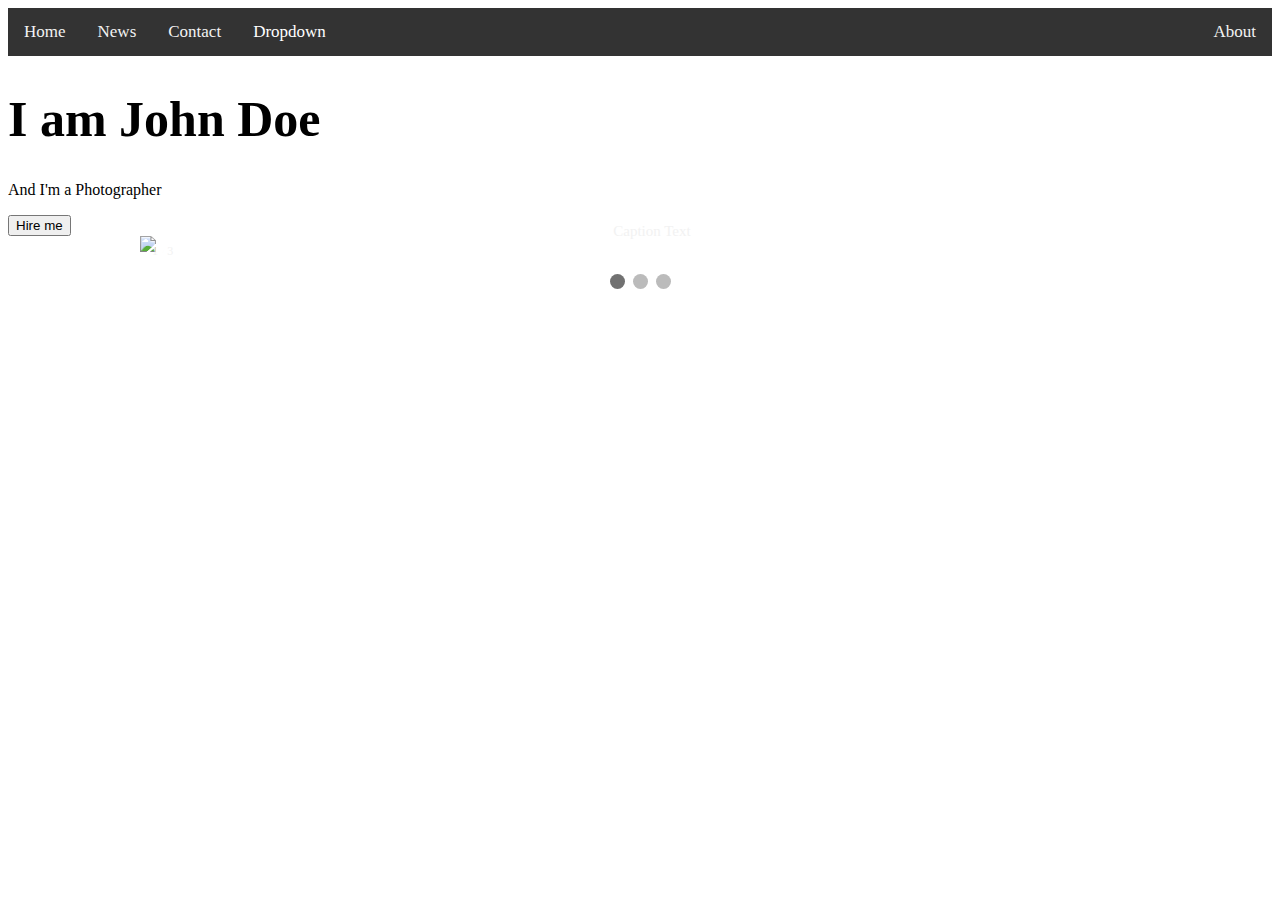
==== index.html @ 226df4d3 "Update index.html" ====
<!DOCTYPE html>

<html>
  <head>
    <meta charset="UTF-8">
    <meta name="description" content="  ">
    <meta name="keywords" content="  ">
    <meta name="author" content=Klasse 13 der Markus-Schule Abschlussjahrgang 2019"  ">
    <meta name="viewport" content="width=device-width, initial-scale=1.0">
    <link rel="stylesheet" href="style.css">
    <title>Pädagogik und Psychologie Materialsammlung</title>
  </head>
  <body>
    <nav> <!-- https://www.w3schools.com/howto/howto_js_responsive_navbar_dropdown.asp -->
      <div class="topnav" id="myTopnav">
        <a href="#home" class="chosen">Home</a>
        <a href="#news">News</a>
        <a href="#contact">Contact</a>
        <a href="#about" style="float: right">About</a>
        <div class="dropdown">
          <button class="dropbtn">Dropdown 
            <i class="fa fa-caret-down"></i>
          </button>
          <div class="dropdown-content">
            <a href="#">Link 1</a>
            <a href="#">Link 2</a>
            <a href="#">Link 3</a>  
          </div> 
          <a href="javascript:void(0);" style="font-size:15px;" class="icon" onclick="myFunction()">&#9776;</a>
        </div>
        <div style="padding-left:16px">
        </div>
        <script>
function myFunction() {
  var x = document.getElementById("myTopnav");
  if (x.className === "topnav") {
    x.className += " responsive";
  } else {
    x.className = "topnav";
  }
}
      </script>
    </nav>
    <header>  
      <div class="hero-image">
        <div class="hero-text">
          <h1 style="font-size:50px">I am John Doe</h1>
          <p>And I'm a Photographer</p>
          <button>Hire me</button>
        </div>
      </div>
    </header>
    <main>
      <section>
        <div class="slideshow-container">
          <div class="mySlides fade">
            <div class="numbertext">1 / 3</div>
            <a href="verlinkung.html"><img src="https://www.w3schools.com/howto/img_nature_wide.jpg" style="width:100%"></a>
            <div class="text">Caption Text</div>
          </div>
          <div class="mySlides fade">
            <div class="numbertext">2 / 3</div>
            <img src="https://www.w3schools.com/howto/img_snow_wide.jpg" style="width:100%">
            <div class="text">Caption Two</div>
          </div>
          <div class="mySlides fade">
            <div class="numbertext">3 / 3</div>
            <img src="https://www.w3schools.com/howto/img_mountains_wide.jpg" style="width:100%">
            <div class="text">Caption Three</div>
          </div>
          <a class="prev" onclick="plusSlides(-1)">&#10094;</a>
          <a class="next" onclick="plusSlides(1)">&#10095;</a>
        </div>
        <br>
        <div style="text-align:center">
          <span class="dot" onclick="currentSlide(1)"></span> 
          <span class="dot" onclick="currentSlide(2)"></span> 
          <span class="dot" onclick="currentSlide(3)"></span> 
        </div>
        <script>
var slideIndex = 1;
showSlides(slideIndex);

function plusSlides(n) {
  showSlides(slideIndex += n);
}

function currentSlide(n) {
  showSlides(slideIndex = n);
}

function showSlides(n) {
  var i;
  var slides = document.getElementsByClassName("mySlides");
  var dots = document.getElementsByClassName("dot");
  if (n > slides.length) {slideIndex = 1}    
  if (n < 1) {slideIndex = slides.length}
  for (i = 0; i < slides.length; i++) {
      slides[i].style.display = "none";  
  }
  for (i = 0; i < dots.length; i++) {
      dots[i].className = dots[i].className.replace(" active", "");
  }
  slides[slideIndex-1].style.display = "block";  
  dots[slideIndex-1].className += " active";
}
        </script>
      </section>
      <section>
      
      </section>
    </main>
    <footer>
    
    </footer>
  </body>
</html>
---- style.css ----
@import url('https://fonts.googleapis.com/css?family=Permanent+Marker|Playfair+Display:900|Open+Sans');
/* Anfang Navbar CSS */
/* Add a black background color to the top navigation */
.topnav {
  background-color: #333;
  overflow: hidden;
}

/* Style the links inside the navigation bar */
.topnav a {
  float: left;
  display: block;
  color: #f2f2f2;
  text-align: center;
  padding: 14px 16px;
  text-decoration: none;
  font-size: 17px;
}

/* Add an active class to highlight the current page */
.active {
  background-color: #4CAF50;
  color: white;
}

/* Hide the link that should open and close the topnav on small screens */
.topnav .icon {
  display: none;
}

/* Dropdown container - needed to position the dropdown content */
.dropdown {
  float: left;
  overflow: hidden;
}

/* Style the dropdown button to fit inside the topnav */
.dropdown .dropbtn {
  font-size: 17px; 
  border: none;
  outline: none;
  color: white;
  padding: 14px 16px;
  background-color: inherit;
  font-family: inherit;
  margin: 0;
}

/* Style the dropdown content (hidden by default) */
.dropdown-content {
  display: none;
  position: absolute;
  background-color: #f9f9f9;
  min-width: 160px;
  box-shadow: 0px 8px 16px 0px rgba(0,0,0,0.2);
  z-index: 1;
}

/* Style the links inside the dropdown */
.dropdown-content a {
  float: none;
  color: black;
  padding: 12px 16px;
  text-decoration: none;
  display: block;
  text-align: left;
}

/* Add a dark background on topnav links and the dropdown button on hover */
.topnav a:hover, .dropdown:hover .dropbtn {
  background-color: #555;
  color: white;
}

/* Add a grey background to dropdown links on hover */
.dropdown-content a:hover {
  background-color: #ddd;
  color: black;
}

/* Show the dropdown menu when the user moves the mouse over the dropdown button */
.dropdown:hover .dropdown-content {
  display: block;
}

/* When the screen is less than 600 pixels wide, hide all links, except for the first one ("Home"). Show the link that contains should open and close the topnav (.icon) */
@media screen and (max-width: 600px) {
  .topnav a:not(:first-child), .dropdown .dropbtn {
    display: none;
  }
  .topnav a.icon {
    float: right;
    display: block;
  }
}

/* The "responsive" class is added to the topnav with JavaScript when the user clicks on the icon. This class makes the topnav look good on small screens (display the links vertically instead of horizontally) */
@media screen and (max-width: 600px) {
  .topnav.responsive {position: relative;}
  .topnav.responsive a.icon {
    position: absolute;
    right: 0;
    top: 0;
  }
  .topnav.responsive a {
    float: none;
    display: block;
    text-align: left;
  }
  .topnav.responsive .dropdown {float: none;}
  .topnav.responsive .dropdown-content {position: relative;}
  .topnav.responsive .dropdown .dropbtn {
    display: block;
    width: 100%;
    text-align: left;
  }
}
/* Ende Navbar CSS */


/* Anfang Slideshow CSS */
/* Slideshow container */
.slideshow-container {
  max-width: 1000px;
  position: relative;
  margin: auto;
}

/* Next & previous buttons */
.prev, .next {
  cursor: pointer;
  position: absolute;
  top: 50%;
  width: auto;
  padding: 16px;
  margin-top: -22px;
  color: white;
  font-weight: bold;
  font-size: 18px;
  transition: 0.6s ease;
  border-radius: 0 3px 3px 0;
  user-select: none;
}

/* Position the "next button" to the right */
.next {
  right: 0;
  border-radius: 3px 0 0 3px;
}

/* On hover, add a black background color with a little bit see-through */
.prev:hover, .next:hover {
  background-color: rgba(0,0,0,0.8);
}

/* Caption text */
.text {
  color: #f2f2f2;
  font-size: 15px;
  padding: 8px 12px;
  position: absolute;
  bottom: 8px;
  width: 100%;
  text-align: center;
}

/* Number text (1/3 etc) */
.numbertext {
  color: #f2f2f2;
  font-size: 12px;
  padding: 8px 12px;
  position: absolute;
  top: 0;
}

/* The dots/bullets/indicators */
.dot {
  cursor: pointer;
  height: 15px;
  width: 15px;
  margin: 0 2px;
  background-color: #bbb;
  border-radius: 50%;
  display: inline-block;
  transition: background-color 0.6s ease;
}

.active, .dot:hover {
  background-color: #717171;
}

/* Fading animation */
.fade {
  -webkit-animation-name: fade;
  -webkit-animation-duration: 1.5s;
  animation-name: fade;
  animation-duration: 1.5s;
}

@-webkit-keyframes fade {
  from {opacity: .4} 
  to {opacity: 1}
}

@keyframes fade {
  from {opacity: .4} 
  to {opacity: 1}
}

/* On smaller screens, decrease text size */
@media only screen and (max-width: 300px) {
  .prev, .next,.text {font-size: 11px}
}
/*Ende Slideshow CSS */
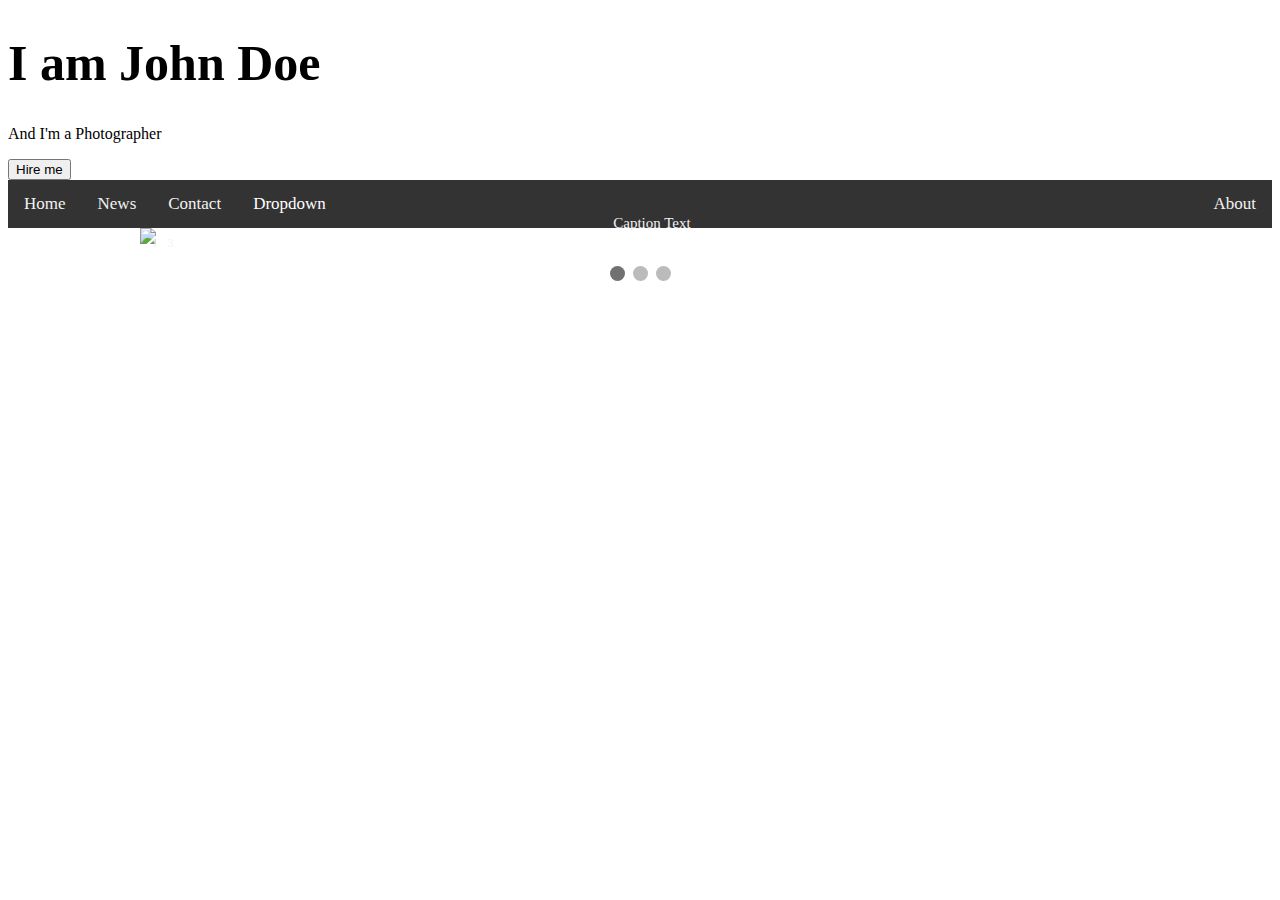
==== commit c7c3426a: "Update index.html" ====
--- a/index.html
+++ b/index.html
@@ -11,24 +11,34 @@
     <title>Pädagogik und Psychologie Materialsammlung</title>
   </head>
   <body>
-    <nav> <!-- https://www.w3schools.com/howto/howto_js_responsive_navbar_dropdown.asp -->
-      <div class="topnav" id="myTopnav">
-        <a href="#home" class="chosen">Home</a>
-        <a href="#news">News</a>
-        <a href="#contact">Contact</a>
-        <a href="#about" style="float: right">About</a>
-        <div class="dropdown">
-          <button class="dropbtn">Dropdown 
-            <i class="fa fa-caret-down"></i>
-          </button>
-          <div class="dropdown-content">
-            <a href="#">Link 1</a>
-            <a href="#">Link 2</a>
-            <a href="#">Link 3</a>  
-          </div> 
-          <a href="javascript:void(0);" style="font-size:15px;" class="icon" onclick="myFunction()">&#9776;</a>
+    <header>  
+      <div class="hero-image">
+        <div class="hero-text">
+          <h1 style="font-size:50px">I am John Doe</h1>
+          <p>And I'm a Photographer</p>
+          <button>Hire me</button>
         </div>
-        <div style="padding-left:16px">
+      </div>
+    </header>
+    <main>
+      <nav> <!-- https://www.w3schools.com/howto/howto_js_responsive_navbar_dropdown.asp -->
+        <div class="topnav" id="myTopnav">
+          <a href="#home" class="chosen">Home</a>
+          <a href="#news">News</a>
+          <a href="#contact">Contact</a>
+          <a href="#about" style="float: right">About</a>
+          <div class="dropdown">
+            <button class="dropbtn">Dropdown 
+              <i class="fa fa-caret-down"></i>
+            </button>
+            <div class="dropdown-content">
+              <a href="#">Link 1</a>
+              <a href="#">Link 2</a>
+              <a href="#">Link 3</a>  
+            </div> 
+            <a href="javascript:void(0);" style="font-size:15px;" class="icon" onclick="myFunction()">&#9776;</a>
+          </div>
+          <div style="padding-left:16px">
         </div>
         <script>
 function myFunction() {
@@ -39,18 +49,8 @@
     x.className = "topnav";
   }
 }
-      </script>
-    </nav>
-    <header>  
-      <div class="hero-image">
-        <div class="hero-text">
-          <h1 style="font-size:50px">I am John Doe</h1>
-          <p>And I'm a Photographer</p>
-          <button>Hire me</button>
-        </div>
-      </div>
-    </header>
-    <main>
+        </script>
+      </nav>
       <section>
         <div class="slideshow-container">
           <div class="mySlides fade">
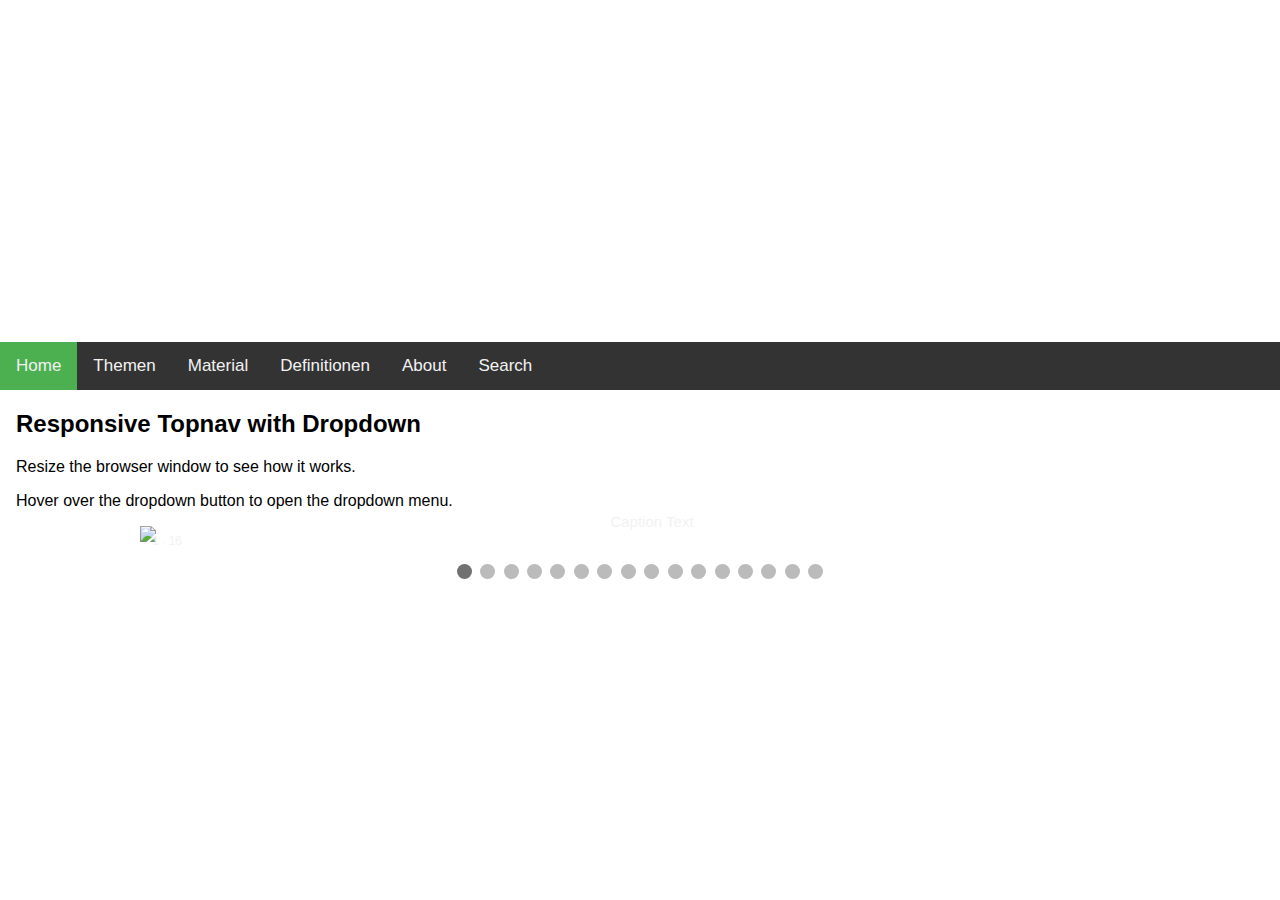
==== commit c025cded: "Update index.html" ====
--- a/index.html
+++ b/index.html
@@ -5,42 +5,32 @@
     <meta charset="UTF-8">
     <meta name="description" content="  ">
     <meta name="keywords" content="  ">
-    <meta name="author" content=Klasse 13 der Markus-Schule Abschlussjahrgang 2019"  ">
+    <meta name="author" content="Klasse 13 der Markus-Schule, Abschlussjahrgang 2019">
     <meta name="viewport" content="width=device-width, initial-scale=1.0">
     <link rel="stylesheet" href="style.css">
-    <title>Pädagogik und Psychologie Materialsammlung</title>
+    <title>Pädagogik & Psychologie</title>
   </head>
   <body>
-    <header>  
-      <div class="hero-image">
-        <div class="hero-text">
-          <h1 style="font-size:50px">I am John Doe</h1>
-          <p>And I'm a Photographer</p>
-          <button>Hire me</button>
-        </div>
+    <header> 
+      <div class="header">
       </div>
     </header>
     <main>
-      <nav> <!-- https://www.w3schools.com/howto/howto_js_responsive_navbar_dropdown.asp -->
-        <div class="topnav" id="myTopnav">
-          <a href="#home" class="chosen">Home</a>
-          <a href="#news">News</a>
-          <a href="#contact">Contact</a>
-          <a href="#about" style="float: right">About</a>
-          <div class="dropdown">
-            <button class="dropbtn">Dropdown 
-              <i class="fa fa-caret-down"></i>
-            </button>
-            <div class="dropdown-content">
-              <a href="#">Link 1</a>
-              <a href="#">Link 2</a>
-              <a href="#">Link 3</a>  
-            </div> 
-            <a href="javascript:void(0);" style="font-size:15px;" class="icon" onclick="myFunction()">&#9776;</a>
-          </div>
-          <div style="padding-left:16px">
-        </div>
-        <script>
+      <div class="topnav" id="myTopnav">  <!-- https://www.w3schools.com/howto/howto_js_responsive_navbar_dropdown.asp -->
+        <a href="https://klasse13.github.io/Website/" class="chosen">Home</a>
+        <a href="https://klasse13.github.io/Website/themen.html">Themen</a>
+        <a href="https://klasse13.github.io/Website/material.html">Material</a>
+        <a href="https://klasse13.github.io/Website/definitionen.html">Definitionen</a>
+        <a href="https://klasse13.github.io/Website/about.html">About</a>
+        <a href="https://klasse13.github.io/Website/search.html">Search</a>
+        <a href="javascript:void(0);" style="font-size:15px;" class="icon" onclick="myFunction()">&#9776;</a>
+      </div>
+      <div style="padding-left:16px">
+        <h2>Responsive Topnav with Dropdown</h2>
+        <p>Resize the browser window to see how it works.</p>
+        <p>Hover over the dropdown button to open the dropdown menu.</p>
+      </div>
+      <script>
 function myFunction() {
   var x = document.getElementById("myTopnav");
   if (x.className === "topnav") {
@@ -49,23 +39,87 @@
     x.className = "topnav";
   }
 }
-        </script>
-      </nav>
+      </script>
       <section>
         <div class="slideshow-container">
           <div class="mySlides fade">
-            <div class="numbertext">1 / 3</div>
+            <div class="numbertext">1 / 16</div>
             <a href="verlinkung.html"><img src="https://www.w3schools.com/howto/img_nature_wide.jpg" style="width:100%"></a>
             <div class="text">Caption Text</div>
           </div>
           <div class="mySlides fade">
-            <div class="numbertext">2 / 3</div>
-            <img src="https://www.w3schools.com/howto/img_snow_wide.jpg" style="width:100%">
+            <div class="numbertext">2 / 16</div>
+            <a href="verlinkung.html"><img src="https://www.w3schools.com/howto/img_snow_wide.jpg" style="width:100%">
             <div class="text">Caption Two</div>
           </div>
           <div class="mySlides fade">
-            <div class="numbertext">3 / 3</div>
-            <img src="https://www.w3schools.com/howto/img_mountains_wide.jpg" style="width:100%">
+            <div class="numbertext">3 / 16</div>
+            <a href="verlinkung.html"><img src="https://www.w3schools.com/howto/img_mountains_wide.jpg" style="width:100%">
+            <div class="text">Caption Three</div>
+          </div>
+          <div class="mySlides fade">
+            <div class="numbertext">4 / 16</div>
+            <a href="verlinkung.html"><img src="https://www.w3schools.com/howto/img_nature_wide.jpg" style="width:100%"></a>
+            <div class="text">Caption Text</div>
+          </div>
+          <div class="mySlides fade">
+            <div class="numbertext">5 / 16</div>
+            <a href="verlinkung.html"><img src="https://www.w3schools.com/howto/img_snow_wide.jpg" style="width:100%">
+            <div class="text">Caption Two</div>
+          </div>
+          <div class="mySlides fade">
+            <div class="numbertext">6 / 16</div>
+            <a href="verlinkung.html"><img src="https://www.w3schools.com/howto/img_mountains_wide.jpg" style="width:100%">
+            <div class="text">Caption Three</div>
+          </div>
+          <div class="mySlides fade">
+            <div class="numbertext">7 / 16</div>
+            <a href="verlinkung.html"><img src="https://www.w3schools.com/howto/img_nature_wide.jpg" style="width:100%"></a>
+            <div class="text">Caption Text</div>
+          </div>
+          <div class="mySlides fade">
+            <div class="numbertext">8 / 16</div>
+            <a href="verlinkung.html"><img src="https://www.w3schools.com/howto/img_snow_wide.jpg" style="width:100%">
+            <div class="text">Caption Two</div>
+          </div>
+          <div class="mySlides fade">
+            <div class="numbertext">9 / 16</div>
+            <a href="verlinkung.html"><img src="https://www.w3schools.com/howto/img_mountains_wide.jpg" style="width:100%">
+            <div class="text">Caption Three</div>
+          </div>
+          <div class="mySlides fade">
+            <div class="numbertext">10 / 16</div>
+            <a href="verlinkung.html"><img src="https://www.w3schools.com/howto/img_nature_wide.jpg" style="width:100%"></a>
+            <div class="text">Caption Text</div>
+          </div>
+          <div class="mySlides fade">
+            <div class="numbertext">11 / 16</div>
+            <a href="verlinkung.html"><img src="https://www.w3schools.com/howto/img_snow_wide.jpg" style="width:100%">
+            <div class="text">Caption Two</div>
+          </div>
+          <div class="mySlides fade">
+            <div class="numbertext">12 / 16</div>
+            <a href="verlinkung.html"><img src="https://www.w3schools.com/howto/img_mountains_wide.jpg" style="width:100%">
+            <div class="text">Caption Three</div>
+          </div>
+          <div class="mySlides fade">
+            <div class="numbertext">13 / 16</div>
+            <a href="verlinkung.html"><img src="https://www.w3schools.com/howto/img_nature_wide.jpg" style="width:100%"></a>
+            <div class="text">Caption Text</div>
+          </div>
+          <div class="mySlides fade">
+            <div class="numbertext">14 / 16</div>
+            <a href="verlinkung.html"><img src="https://www.w3schools.com/howto/img_snow_wide.jpg" style="width:100%">
+            <div class="text">Caption Two</div>
+          </div>
+          <div class="mySlides fade">
+            <div class="numbertext">15 / 16</div>
+            <a href="verlinkung.html"><img src="https://www.w3schools.com/howto/img_mountains_wide.jpg" style="width:100%">
+            <div class="text">Caption Three</div>
+          </div>          
+          <div class="mySlides fade">
+            <div class="numbertext">16 / 16</div>
+            <a href="verlinkung.html"><img src="https://www.w3schools.com/howto/img_mountains_wide.jpg" style="width:100%">
             <div class="text">Caption Three</div>
           </div>
           <a class="prev" onclick="plusSlides(-1)">&#10094;</a>
@@ -75,7 +129,20 @@
         <div style="text-align:center">
           <span class="dot" onclick="currentSlide(1)"></span> 
           <span class="dot" onclick="currentSlide(2)"></span> 
-          <span class="dot" onclick="currentSlide(3)"></span> 
+          <span class="dot" onclick="currentSlide(3)"></span>
+          <span class="dot" onclick="currentSlide(4)"></span>
+          <span class="dot" onclick="currentSlide(5)"></span>
+          <span class="dot" onclick="currentSlide(6)"></span>
+          <span class="dot" onclick="currentSlide(7)"></span>
+          <span class="dot" onclick="currentSlide(8)"></span>
+          <span class="dot" onclick="currentSlide(9)"></span>
+          <span class="dot" onclick="currentSlide(10)"></span>
+          <span class="dot" onclick="currentSlide(11)"></span>
+          <span class="dot" onclick="currentSlide(12)"></span>
+          <span class="dot" onclick="currentSlide(13)"></span>
+          <span class="dot" onclick="currentSlide(14)"></span>
+          <span class="dot" onclick="currentSlide(15)"></span>
+          <span class="dot" onclick="currentSlide(16)"></span>
         </div>
         <script>
 var slideIndex = 1;
--- a/style.css
+++ b/style.css
@@ -1,12 +1,27 @@
 @import url('https://fonts.googleapis.com/css?family=Permanent+Marker|Playfair+Display:900|Open+Sans');
-/* Anfang Navbar CSS */
-/* Add a black background color to the top navigation */
-.topnav {
-  background-color: #333;
-  overflow: hidden;
+
+header {
+  background-image: url(http://nous.network/wp-content/uploads/2016/06/NOUS-News-Psychologie.jpg) no-repeat;
+  background-size: cover;
+  height: 150px;
+  width: 100%
 }
 
-/* Style the links inside the navigation bar */
+main { 
+  margin-top: 15%;
+}
+
+/* Anfang Navbar CSS */
+body {
+  margin:0;
+  font-family: arial;
+}
+
+.topnav {
+  overflow: hidden;
+  background-color: #333;
+}
+
 .topnav a {
   float: left;
   display: block;
@@ -17,26 +32,22 @@
   font-size: 17px;
 }
 
-/* Add an active class to highlight the current page */
-.active {
+.chosen {
   background-color: #4CAF50;
   color: white;
 }
 
-/* Hide the link that should open and close the topnav on small screens */
 .topnav .icon {
   display: none;
 }
 
-/* Dropdown container - needed to position the dropdown content */
 .dropdown {
   float: left;
   overflow: hidden;
 }
 
-/* Style the dropdown button to fit inside the topnav */
 .dropdown .dropbtn {
-  font-size: 17px; 
+  font-size: 17px;    
   border: none;
   outline: none;
   color: white;
@@ -46,7 +57,6 @@
   margin: 0;
 }
 
-/* Style the dropdown content (hidden by default) */
 .dropdown-content {
   display: none;
   position: absolute;
@@ -56,7 +66,6 @@
   z-index: 1;
 }
 
-/* Style the links inside the dropdown */
 .dropdown-content a {
   float: none;
   color: black;
@@ -66,54 +75,18 @@
   text-align: left;
 }
 
-/* Add a dark background on topnav links and the dropdown button on hover */
 .topnav a:hover, .dropdown:hover .dropbtn {
   background-color: #555;
   color: white;
 }
 
-/* Add a grey background to dropdown links on hover */
 .dropdown-content a:hover {
   background-color: #ddd;
   color: black;
 }
 
-/* Show the dropdown menu when the user moves the mouse over the dropdown button */
 .dropdown:hover .dropdown-content {
   display: block;
-}
-
-/* When the screen is less than 600 pixels wide, hide all links, except for the first one ("Home"). Show the link that contains should open and close the topnav (.icon) */
-@media screen and (max-width: 600px) {
-  .topnav a:not(:first-child), .dropdown .dropbtn {
-    display: none;
-  }
-  .topnav a.icon {
-    float: right;
-    display: block;
-  }
-}
-
-/* The "responsive" class is added to the topnav with JavaScript when the user clicks on the icon. This class makes the topnav look good on small screens (display the links vertically instead of horizontally) */
-@media screen and (max-width: 600px) {
-  .topnav.responsive {position: relative;}
-  .topnav.responsive a.icon {
-    position: absolute;
-    right: 0;
-    top: 0;
-  }
-  .topnav.responsive a {
-    float: none;
-    display: block;
-    text-align: left;
-  }
-  .topnav.responsive .dropdown {float: none;}
-  .topnav.responsive .dropdown-content {position: relative;}
-  .topnav.responsive .dropdown .dropbtn {
-    display: block;
-    width: 100%;
-    text-align: left;
-  }
 }
 /* Ende Navbar CSS */
 
@@ -212,3 +185,5 @@
   .prev, .next,.text {font-size: 11px}
 }
 /*Ende Slideshow CSS */
+
+/*Anfang Akkordeon.css*/
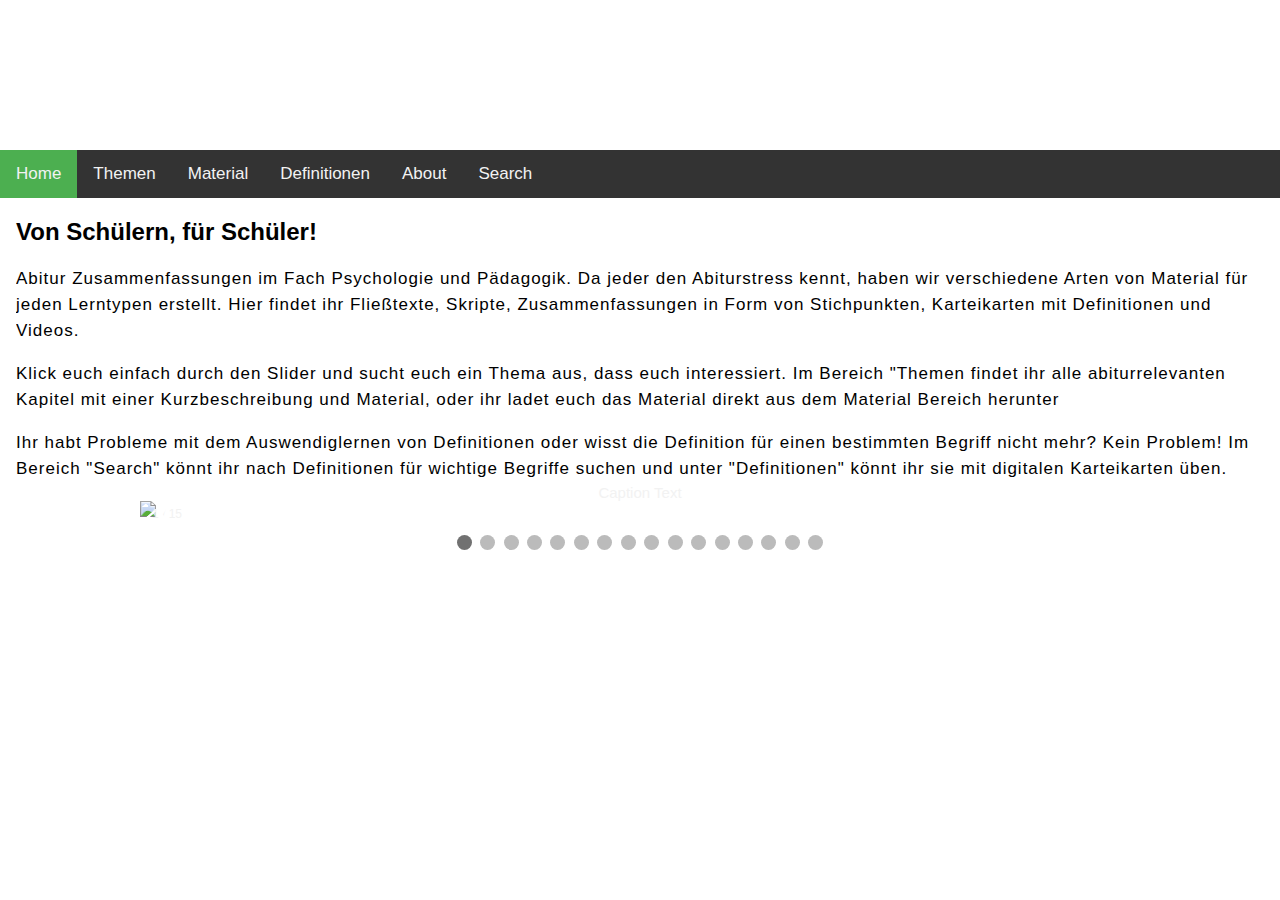
==== commit 541a9987: "Update index.html" ====
--- a/index.html
+++ b/index.html
@@ -26,9 +26,22 @@
         <a href="javascript:void(0);" style="font-size:15px;" class="icon" onclick="myFunction()">&#9776;</a>
       </div>
       <div style="padding-left:16px">
-        <h2>Responsive Topnav with Dropdown</h2>
-        <p>Resize the browser window to see how it works.</p>
-        <p>Hover over the dropdown button to open the dropdown menu.</p>
+        <h2>Von Schülern, für Schüler!</h2>
+        <p>
+           Abitur Zusammenfassungen im Fach Psychologie und Pädagogik. 
+           Da jeder den Abiturstress kennt, haben wir verschiedene Arten von Material für jeden Lerntypen erstellt. Hier findet ihr
+           Fließtexte, Skripte, Zusammenfassungen in Form von Stichpunkten, Karteikarten mit Definitionen und Videos.
+        </p>
+        <p>
+           Klick euch einfach durch den Slider und sucht euch ein Thema aus, dass euch interessiert. Im Bereich "Themen findet ihr alle 
+           abiturrelevanten Kapitel mit einer Kurzbeschreibung und Material, oder ihr ladet euch das Material direkt aus dem Material 
+           Bereich herunter
+        </p>
+        <p>
+          Ihr habt Probleme mit dem Auswendiglernen von Definitionen oder wisst die Definition für einen bestimmten Begriff nicht mehr?
+          Kein Problem! Im Bereich "Search" könnt ihr nach Definitionen für wichtige Begriffe suchen und unter "Definitionen" könnt ihr
+          sie mit digitalen Karteikarten üben.
+        </p>
       </div>
       <script>
 function myFunction() {
@@ -43,85 +56,80 @@
       <section>
         <div class="slideshow-container">
           <div class="mySlides fade">
-            <div class="numbertext">1 / 16</div>
-            <a href="verlinkung.html"><img src="https://www.w3schools.com/howto/img_nature_wide.jpg" style="width:100%"></a>
+            <div class="numbertext">1 / 15</div>
+            <a href="https://klasse13.github.io/Website/themen.html#1"><img src="https://github.com/klasse13/Material/blob/master/preview/kapitel3&4.jpg?raw=true" style="width:100%"></a>
             <div class="text">Caption Text</div>
           </div>
           <div class="mySlides fade">
-            <div class="numbertext">2 / 16</div>
-            <a href="verlinkung.html"><img src="https://www.w3schools.com/howto/img_snow_wide.jpg" style="width:100%">
+            <div class="numbertext">2 / 15</div>
+            <a href="https://klasse13.github.io/Website/themen.html#2"><img src="https://github.com/klasse13/Material/blob/master/preview/kapitel12.jpg?raw=true" style="width:100%">
             <div class="text">Caption Two</div>
           </div>
           <div class="mySlides fade">
-            <div class="numbertext">3 / 16</div>
-            <a href="verlinkung.html"><img src="https://www.w3schools.com/howto/img_mountains_wide.jpg" style="width:100%">
+            <div class="numbertext">3 / 15</div>
+            <a href="https://klasse13.github.io/Website/themen.html#3"><img src="https://github.com/klasse13/Material/blob/master/preview/kapitel13.jpg?raw=true" style="width:100%">
             <div class="text">Caption Three</div>
           </div>
           <div class="mySlides fade">
-            <div class="numbertext">4 / 16</div>
-            <a href="verlinkung.html"><img src="https://www.w3schools.com/howto/img_nature_wide.jpg" style="width:100%"></a>
+            <div class="numbertext">4 / 15</div>
+            <a href="https://klasse13.github.io/Website/themen.html#4"><img src="https://github.com/klasse13/Material/blob/master/preview/kapitel14.jpg?raw=true" style="width:100%"></a>
             <div class="text">Caption Text</div>
           </div>
           <div class="mySlides fade">
             <div class="numbertext">5 / 16</div>
-            <a href="verlinkung.html"><img src="https://www.w3schools.com/howto/img_snow_wide.jpg" style="width:100%">
+            <a href="https://klasse13.github.io/Website/themen.html#5"><img src="https://www.w3schools.com/howto/img_snow_wide.jpg" style="width:100%">
             <div class="text">Caption Two</div>
           </div>
           <div class="mySlides fade">
-            <div class="numbertext">6 / 16</div>
-            <a href="verlinkung.html"><img src="https://www.w3schools.com/howto/img_mountains_wide.jpg" style="width:100%">
+            <div class="numbertext">6 / 15</div>
+            <a href="https://klasse13.github.io/Website/themen.html#6"><img src="https://github.com/klasse13/Material/blob/master/preview/kapitel16.jpg?raw=true" style="width:100%">
             <div class="text">Caption Three</div>
           </div>
           <div class="mySlides fade">
-            <div class="numbertext">7 / 16</div>
-            <a href="verlinkung.html"><img src="https://www.w3schools.com/howto/img_nature_wide.jpg" style="width:100%"></a>
+            <div class="numbertext">7 / 15</div>
+            <a href="https://klasse13.github.io/Website/themen.html#7"><img src="https://www.w3schools.com/howto/img_nature_wide.jpg" style="width:100%"></a>
             <div class="text">Caption Text</div>
           </div>
           <div class="mySlides fade">
-            <div class="numbertext">8 / 16</div>
-            <a href="verlinkung.html"><img src="https://www.w3schools.com/howto/img_snow_wide.jpg" style="width:100%">
+            <div class="numbertext">8 / 15</div>
+            <a href="https://klasse13.github.io/Website/themen.html#8"><img src="https://github.com/klasse13/Material/blob/master/preview/kapitel17.jpg?raw=true" style="width:100%">
             <div class="text">Caption Two</div>
           </div>
           <div class="mySlides fade">
-            <div class="numbertext">9 / 16</div>
-            <a href="verlinkung.html"><img src="https://www.w3schools.com/howto/img_mountains_wide.jpg" style="width:100%">
+            <div class="numbertext">9 / 15</div>
+            <a href="https://klasse13.github.io/Website/themen.html#9"><img src="https://github.com/klasse13/Material/blob/master/preview/kapitel19.jpg?raw=true" style="width:100%">
             <div class="text">Caption Three</div>
           </div>
           <div class="mySlides fade">
-            <div class="numbertext">10 / 16</div>
-            <a href="verlinkung.html"><img src="https://www.w3schools.com/howto/img_nature_wide.jpg" style="width:100%"></a>
+            <div class="numbertext">10 / 15</div>
+            <a href="https://klasse13.github.io/Website/themen.html#10"><img src="https://www.w3schools.com/howto/img_nature_wide.jpg" style="width:100%"></a>
             <div class="text">Caption Text</div>
           </div>
           <div class="mySlides fade">
-            <div class="numbertext">11 / 16</div>
-            <a href="verlinkung.html"><img src="https://www.w3schools.com/howto/img_snow_wide.jpg" style="width:100%">
+            <div class="numbertext">11 / 15</div>
+            <a href="https://klasse13.github.io/Website/themen.html#11"><img src="https://www.w3schools.com/howto/img_snow_wide.jpg" style="width:100%">
             <div class="text">Caption Two</div>
           </div>
           <div class="mySlides fade">
-            <div class="numbertext">12 / 16</div>
-            <a href="verlinkung.html"><img src="https://www.w3schools.com/howto/img_mountains_wide.jpg" style="width:100%">
+            <div class="numbertext">12 / 15</div>
+            <a href="https://klasse13.github.io/Website/themen.html#12"><img src="https://www.w3schools.com/howto/img_mountains_wide.jpg" style="width:100%">
             <div class="text">Caption Three</div>
           </div>
           <div class="mySlides fade">
-            <div class="numbertext">13 / 16</div>
-            <a href="verlinkung.html"><img src="https://www.w3schools.com/howto/img_nature_wide.jpg" style="width:100%"></a>
+            <div class="numbertext">13 / 15</div>
+            <a href="https://klasse13.github.io/Website/themen.html#13"><img src="https://github.com/klasse13/Material/blob/master/preview/kapitel23.jpg?raw=true" style="width:100%"></a>
             <div class="text">Caption Text</div>
           </div>
           <div class="mySlides fade">
-            <div class="numbertext">14 / 16</div>
-            <a href="verlinkung.html"><img src="https://www.w3schools.com/howto/img_snow_wide.jpg" style="width:100%">
+            <div class="numbertext">14 / 15</div>
+            <a href="https://klasse13.github.io/Website/themen.html#14"><img src="https://www.w3schools.com/howto/img_snow_wide.jpg" style="width:100%">
             <div class="text">Caption Two</div>
           </div>
           <div class="mySlides fade">
-            <div class="numbertext">15 / 16</div>
-            <a href="verlinkung.html"><img src="https://www.w3schools.com/howto/img_mountains_wide.jpg" style="width:100%">
+            <div class="numbertext">15 / 15</div>
+            <a href="https://klasse13.github.io/Website/themen.html#15"><img src="https://www.w3schools.com/howto/img_mountains_wide.jpg" style="width:100%">
             <div class="text">Caption Three</div>
           </div>          
-          <div class="mySlides fade">
-            <div class="numbertext">16 / 16</div>
-            <a href="verlinkung.html"><img src="https://www.w3schools.com/howto/img_mountains_wide.jpg" style="width:100%">
-            <div class="text">Caption Three</div>
-          </div>
           <a class="prev" onclick="plusSlides(-1)">&#10094;</a>
           <a class="next" onclick="plusSlides(1)">&#10095;</a>
         </div>
@@ -144,18 +152,18 @@
           <span class="dot" onclick="currentSlide(15)"></span>
           <span class="dot" onclick="currentSlide(16)"></span>
         </div>
+        <br>
+        <br>
+        <br>
         <script>
 var slideIndex = 1;
 showSlides(slideIndex);
-
 function plusSlides(n) {
   showSlides(slideIndex += n);
 }
-
 function currentSlide(n) {
   showSlides(slideIndex = n);
 }
-
 function showSlides(n) {
   var i;
   var slides = document.getElementsByClassName("mySlides");
--- a/style.css
+++ b/style.css
@@ -1,25 +1,27 @@
 @import url('https://fonts.googleapis.com/css?family=Permanent+Marker|Playfair+Display:900|Open+Sans');
 
-header {
-  background-image: url(http://nous.network/wp-content/uploads/2016/06/NOUS-News-Psychologie.jpg) no-repeat;
+body {
+    background-size: cover;
+    font-family: Arial;
+    display: grid;
+    width: 100%;
+    margin: auto;
+}
+
+.header {
+  background-image: url(http://nous.network/wp-content/uploads/2016/06/NOUS-News-Psychologie.jpg);
   background-size: cover;
   height: 150px;
   width: 100%
 }
 
-main { 
-  margin-top: 15%;
-}
-
 /* Anfang Navbar CSS */
-body {
-  margin:0;
-  font-family: arial;
-}
-
 .topnav {
   overflow: hidden;
-  background-color: #333;
+  background-color: #333; 
+  position: sticky;
+  top: 0;
+  z-index: 10;
 }
 
 .topnav a {
@@ -63,7 +65,7 @@
   background-color: #f9f9f9;
   min-width: 160px;
   box-shadow: 0px 8px 16px 0px rgba(0,0,0,0.2);
-  z-index: 1;
+  z-index: 2;
 }
 
 .dropdown-content a {
@@ -87,6 +89,37 @@
 
 .dropdown:hover .dropdown-content {
   display: block;
+}
+
+@media screen and (max-width: 600px) {
+  .topnav a:not(:first-child), .dropdown .dropbtn {
+    display: none;
+  }
+  .topnav a.icon {
+    float: right;
+    display: block;
+  }
+}
+
+@media screen and (max-width: 600px) {
+  .topnav.responsive {position: sticky;}
+  .topnav.responsive .icon {
+    position: absolute;
+    right: 0;
+    top: 0;
+  }
+  .topnav.responsive a {
+    float: none;
+    display: block;
+    text-align: left;
+  }
+  .topnav.responsive .dropdown {float: none;}
+  .topnav.responsive .dropdown-content {position: sticky;}
+  .topnav.responsive .dropdown .dropbtn {
+    display: block;
+    width: 100%;
+    text-align: left;
+  }
 }
 /* Ende Navbar CSS */
 
@@ -115,15 +148,15 @@
   user-select: none;
 }
 
+/* On hover, add a black background color with a little bit see-through */
+.prev:hover, .next:hover {
+  background-color: rgba(0,0,0,0.8);
+}
+
 /* Position the "next button" to the right */
 .next {
   right: 0;
   border-radius: 3px 0 0 3px;
-}
-
-/* On hover, add a black background color with a little bit see-through */
-.prev:hover, .next:hover {
-  background-color: rgba(0,0,0,0.8);
 }
 
 /* Caption text */
@@ -187,3 +220,388 @@
 /*Ende Slideshow CSS */
 
 /*Anfang Akkordeon.css*/
+.transition, p, ul li i:before, ul li i:after {
+  transition: all 0.25s ease-in-out;
+}
+
+.no-select, h2 {
+  -webkit-tap-highlight-color: rgba(0, 0, 0, 0);
+  -webkit-touch-callout: none;
+  -webkit-user-select: none;
+  -khtml-user-select: none;
+  -moz-user-select: none;
+  -ms-user-select: none;
+  user-select: none;
+}
+
+
+@media (max-width: 550px) {
+  body {
+    box-sizing: border-box;
+    transform: translate(0, 0);
+    max-width: 100%;
+    min-height: 100%;
+    margin: 0;
+    left: 0;
+  }
+}
+
+h1 {
+  text-transform: uppercase;
+  font-size: 36px;
+  line-height: 42px;
+  letter-spacing: 3px;
+  font-weight: 100;
+  margin: auto;
+  text-align: center;
+}
+
+h3 {
+  font-size: 26px;
+  line-height: 34px;
+  font-weight: 300;
+  letter-spacing: 1px;
+  display: block;
+  margin: 0;
+  cursor: pointer;
+  border: 1px solid #ddd; /* Add a border*/
+  background-color: #f6f6f6; /* Grey background color */
+  padding: 12px; /* Add some padding */
+  color: black; /* Add a black text color */
+}
+
+p {
+  font-size: 17px;
+  line-height: 26px;
+  letter-spacing: 1px;
+  position: relative;
+  overflow: hidden;
+  max-height: 800px;
+  opacity: 1;
+  transform: translate(0, 0);
+  margin-top: 14px;
+  z-index: 2;
+}
+
+ul {
+  list-style: none;
+  perspective: 900;
+  padding: 0;
+  margin: 0;
+}
+ul li {
+  position: relative;
+  padding: 0;
+  margin: 0;
+  padding-bottom: 4px;
+  padding-top: 18px;
+  border-top: 1px dotted #dce7eb;
+}
+ul li:nth-of-type(1) {
+  animation-delay: 0.5s;
+}
+ul li:nth-of-type(2) {
+  animation-delay: 0.75s;
+}
+ul li:nth-of-type(3) {
+  animation-delay: 1s;
+}
+ul li:last-of-type {
+  padding-bottom: 0;
+}
+ul li i {
+  position: absolute;
+  transform: translate(-6px, 0);
+  margin-top: 16px;
+  right: 0;
+}
+ul li i:before, ul li i:after {
+  content: "";
+  position: absolute;
+  background-color:	 #000000;
+  width: 3px;
+  height: 9px;
+  right: 30px;
+}
+ul li i:before {
+  transform: translate(-2px, 0) rotate(45deg);
+}
+ul li i:after {
+  transform: translate(2px, 0) rotate(-45deg);
+}
+ul li input[type=checkbox] {
+  position: absolute;
+  cursor: pointer;
+  width: 100%;
+  height: 100%;
+  z-index: 1;
+  opacity: 0;
+}
+ul li input[type=checkbox]:checked ~ p {
+  margin-top: 0;
+  max-height: 0;
+  opacity: 0;
+  transform: translate(0, 50%);
+}
+ul li input[type=checkbox]:checked ~ i:before {
+  transform: translate(2px, 0) rotate(45deg);
+}
+ul li input[type=checkbox]:checked ~ i:after {
+  transform: translate(-2px, 0) rotate(-45deg);
+}
+
+@keyframes flipdown {
+  0% {
+    opacity: 0;
+    transform-origin: top center;
+    transform: rotateX(-90deg);
+  }
+  5% {
+    opacity: 1;
+  }
+  80% {
+    transform: rotateX(8deg);
+  }
+  83% {
+    transform: rotateX(6deg);
+  }
+  92% {
+    transform: rotateX(-3deg);
+  }
+  100% {
+    transform-origin: top center;
+    transform: rotateX(0deg);
+  }
+}
+/*Ende Akkordeon.css*/
+
+/*Anfang animierte Searchbar.css*/
+input[type=text] {
+  width: 130px;
+  box-sizing: border-box;
+  border: 2px solid #ccc;
+  border-radius: 4px;
+  font-size: 16px;
+  background-color: white;
+  background-image: url('https://www.w3schools.com/howto/searchicon.png');
+  background-position: 10px 10px; 
+  background-repeat: no-repeat;
+  padding: 12px 20px 12px 40px;
+  -webkit-transition: width 0.4s ease-in-out;
+  transition: width 0.4s ease-in-out;
+}
+
+input[type=text]:focus {
+  width: 35%;
+}
+
+#myUL {
+  /* Remove default list styling */
+  list-style-type: none;
+  padding: 0;
+  margin: 0;
+}
+
+#myUL li a {
+  border: 1px solid #ddd; /* Add a border*/
+  margin-top: -1px; /* Prevent double borders */
+  background-color: #f6f6f6; /* Grey background color */
+  padding: 12px; /* Add some padding */
+  text-decoration: none; /* Remove default text underline */
+  font-size: 18px; /* Increase the font-size */
+  color: black; /* Add a black text color */
+  display: block; /* Make it into a block element to fill the whole list */
+}
+/*Ende animierte Searchbar.css*/
+
+/*Anfang Galerie.css*/
+* {
+  box-sizing: border-box;
+}
+
+/* Center website */
+.main {
+  margin: auto;
+  padding: 20px;
+  font-family: Arial;
+  display: table;
+}
+
+.row {
+  margin: 10px -16px;
+}
+
+/* Add padding BETWEEN each column */
+.row,
+.row > .column {
+  padding: 8px;
+}
+
+/* Create three equal columns that floats next to each other */
+.column {
+  float: left;
+  width: 20%;
+  display: table-cell;
+}
+
+/* Clear floats after rows */ 
+.row:after {
+  content: "";
+  display: table;
+  clear: both;
+}
+
+/* Content */
+.content {
+  background-color: #f3f3f3;
+  padding: 10px;
+}
+/*Ende Galerie.css*/
+
+/*Anfang Videoplayer.css*/
+.cursor {
+  cursor: pointer;
+}
+
+/* The Modal (background) */
+.modal {
+  display: none;
+  position: fixed;
+  z-index: 11;
+  padding-top: 100px;
+  left: 0;
+  top: 0;
+  width: 100%;
+  height: 100%;
+  overflow: auto;
+  background-color: black;
+}
+
+/* Modal Content */
+.modal-content {
+  position: relative;
+  background-color: #fefefe;
+  margin: auto;
+  padding: 0;
+  width: 90%;
+  max-width: 1200px;
+}
+
+/* The Close Button */
+.close {
+  color: white;
+  position: absolute;
+  top: 10px;
+  right: 25px;
+  font-size: 35px;
+  font-weight: bold;
+}
+
+.close:hover,
+.close:focus {
+  color: #999;
+  text-decoration: none;
+  cursor: pointer;
+}
+
+.mySlidesA {
+  display: none;
+}
+
+.mySlidesB {
+  display: none;
+}
+
+.mySlidesC {
+  display: none;
+}
+
+/* Position the "next button" to the right */
+.next {
+  right: 0;
+  border-radius: 3px 0 0 3px;
+}
+
+.numbertext {
+  color: #f2f2f2;
+  font-size: 12px;
+  padding: 8px 12px;
+  position: absolute;
+  top: 0;
+}
+
+img {
+  margin-bottom: -4px;
+}
+
+.caption-container {
+  text-align: center;
+  background-color: black;
+  padding: 2px 16px;
+  color: white;
+}
+
+.demo {
+  opacity: 0.6;
+}
+
+.activated,
+.demo:hover {
+  opacity: 1;
+}
+
+img.hover-shadow {
+  transition: 0.3s;
+}
+
+.hover-shadow:hover {
+  box-shadow: 0 4px 8px 0 rgba(0, 0, 0, 0.2), 0 6px 20px 0 rgba(0, 0, 0, 0.19);
+}
+/*Ende Videoplayer.css*/
+
+/*Anfang Definitionen.css*/
+.card {
+    background-color: #f3f3f3;
+    border-style:groove;
+    width: 1000px;
+    height: 300px;
+}
+
+/* Next & previous buttons */
+.forward, .back {
+  cursor: pointer;
+  position: absolute;
+  top: 50%;
+  width: auto;
+  padding: 16px;
+  margin-top: -22px;
+  color: black;
+  font-weight: bold;
+  font-size: 25px;
+  transition: 0.6s ease;
+  border-radius: 0 3px 3px 0;
+  user-select: none;
+}
+
+.centered {
+  position: absolute;
+  top: 50%;
+  left: 50%;
+  transform: translate(-50%, -50%);
+}
+
+/* Position the "next button" to the right */
+.forward {
+  right: 0;
+  border-radius: 3px 0 0 3px;
+}
+
+/* Number text (1/3 etc) */
+.numbers {
+  color: black;
+  font-size: 12px;
+  padding: 8px 12px;
+  position: absolute;
+  top: 0;
+}
+/*Ende Definitionen.css*/
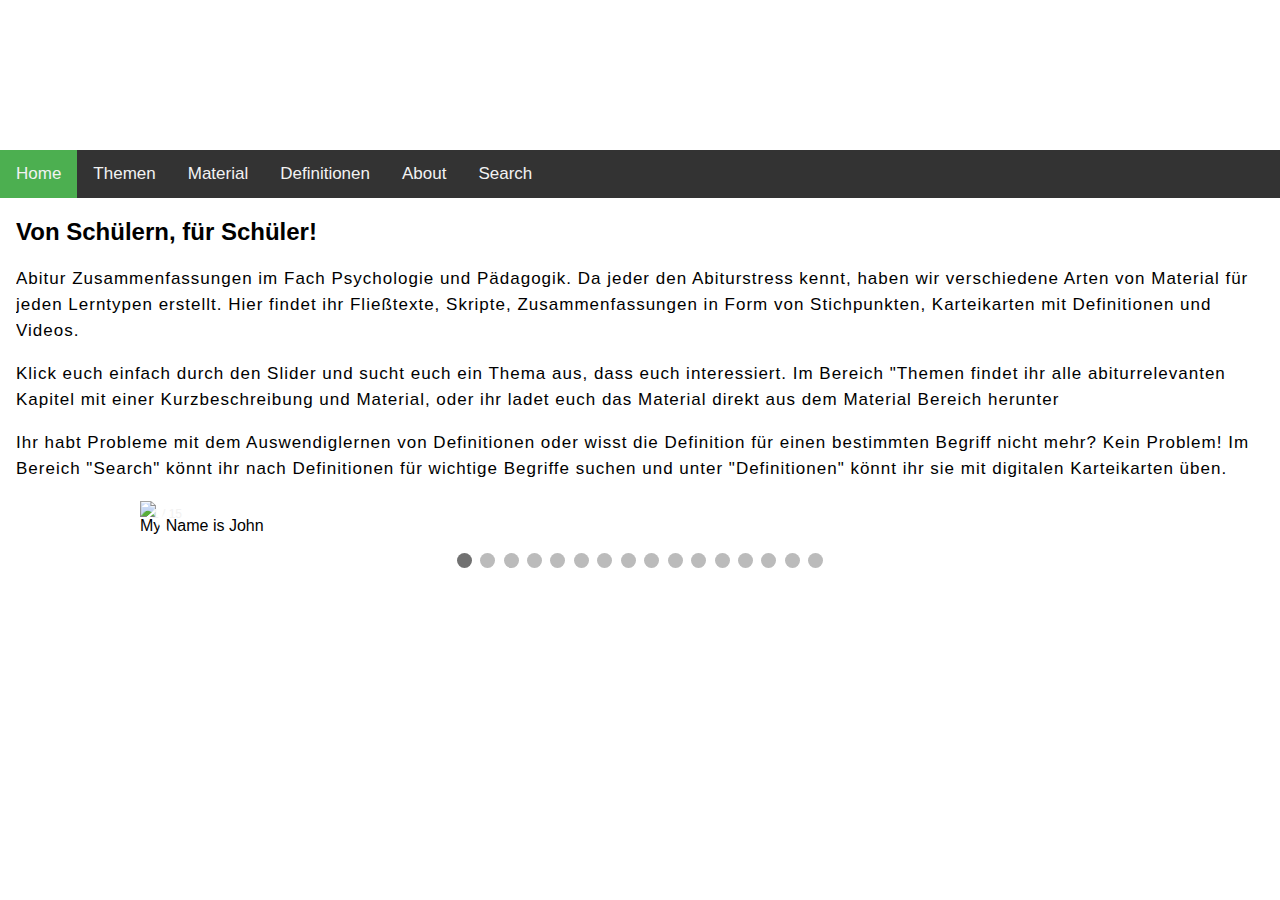
==== commit 9b6c6011: "Update index.html" ====
--- a/index.html
+++ b/index.html
@@ -58,12 +58,12 @@
           <div class="mySlides fade">
             <div class="numbertext">1 / 15</div>
             <a href="https://klasse13.github.io/Website/themen.html#1"><img src="https://github.com/klasse13/Material/blob/master/preview/kapitel3&4.jpg?raw=true" style="width:100%"></a>
-            <div class="text">Caption Text</div>
+            <div class="overlay">My Name is John</div>
           </div>
           <div class="mySlides fade">
             <div class="numbertext">2 / 15</div>
             <a href="https://klasse13.github.io/Website/themen.html#2"><img src="https://github.com/klasse13/Material/blob/master/preview/kapitel12.jpg?raw=true" style="width:100%">
-            <div class="text">Caption Two</div>
+            <div class="overlay">My Name is John</div>
           </div>
           <div class="mySlides fade">
             <div class="numbertext">3 / 15</div>
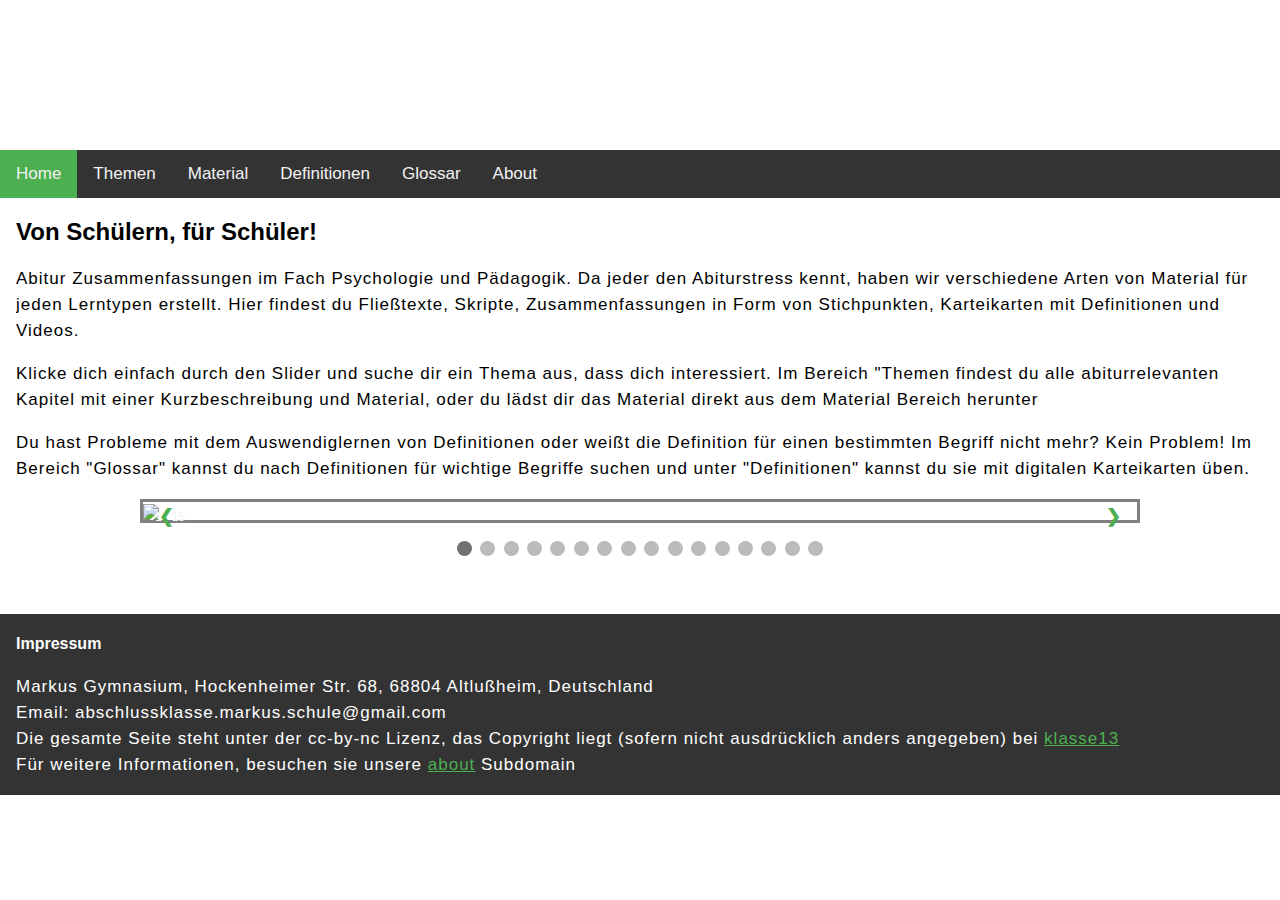
==== commit 8ac27494: "Update index.html" ====
--- a/index.html
+++ b/index.html
@@ -3,11 +3,12 @@
 <html>
   <head>
     <meta charset="UTF-8">
-    <meta name="description" content="  ">
-    <meta name="keywords" content="  ">
+    <meta name="description" content="Eine Materialsammlung für Alle, die das Pädagogik & Psychologie Abitur schreiben wollen">
+    <meta name="keywords" content=" Freud, Bandura, Psychologie, Pädagogik, Lernen, Lerntheorie, Psychoanalytik, Zusammenfassung, Mind-Map, Abitur, Abi, Schule, Wissenschaft, Piaget, Rogers, Tausch & Tausch, Modell, Modelllernen, Prozesse, Gedächtnisprozesse, Aufmerksamkeitsprozesse, Anale Phase, Phallische Phase, Orale Phase, Aneignungsphase, Ausführungsphase, Motivationsprozesse, Reproduktionsprozesse, Triebe, Libido, Destrudo, Ich, ES, Über-Ich, Triebgesteuertes Wesen, Entwicklung, Entwicklungspsychologie, Alterstheorien, Reizgeneralisierung, Reizdifferenzierung, Reiz, Pawlow, Schulz von Thun, Ash, Skinner, Watzlawick, Axiome, Regelkreis, Vier-Ohren-Modell, Höhren, Erleben, Entdecken, Denkentwicklung, Assimilation, Akkomodation, Organismus, sensumotorik, Intelligenz, sensumotorisches, symbolisch">
     <meta name="author" content="Klasse 13 der Markus-Schule, Abschlussjahrgang 2019">
     <meta name="viewport" content="width=device-width, initial-scale=1.0">
     <link rel="stylesheet" href="style.css">
+    <link rel="icon" type="image/png" href="https://github.com/klasse13/Material/blob/master/Icon%20(2).png?raw=true">
     <title>Pädagogik & Psychologie</title>
   </head>
   <body>
@@ -21,25 +22,25 @@
         <a href="https://klasse13.github.io/Website/themen.html">Themen</a>
         <a href="https://klasse13.github.io/Website/material.html">Material</a>
         <a href="https://klasse13.github.io/Website/definitionen.html">Definitionen</a>
+        <a href="https://klasse13.github.io/Website/search.html">Glossar</a>
         <a href="https://klasse13.github.io/Website/about.html">About</a>
-        <a href="https://klasse13.github.io/Website/search.html">Search</a>
         <a href="javascript:void(0);" style="font-size:15px;" class="icon" onclick="myFunction()">&#9776;</a>
       </div>
       <div style="padding-left:16px">
         <h2>Von Schülern, für Schüler!</h2>
         <p>
            Abitur Zusammenfassungen im Fach Psychologie und Pädagogik. 
-           Da jeder den Abiturstress kennt, haben wir verschiedene Arten von Material für jeden Lerntypen erstellt. Hier findet ihr
+           Da jeder den Abiturstress kennt, haben wir verschiedene Arten von Material für jeden Lerntypen erstellt. Hier findest du
            Fließtexte, Skripte, Zusammenfassungen in Form von Stichpunkten, Karteikarten mit Definitionen und Videos.
         </p>
         <p>
-           Klick euch einfach durch den Slider und sucht euch ein Thema aus, dass euch interessiert. Im Bereich "Themen findet ihr alle 
-           abiturrelevanten Kapitel mit einer Kurzbeschreibung und Material, oder ihr ladet euch das Material direkt aus dem Material 
+           Klicke dich einfach durch den Slider und suche dir ein Thema aus, dass dich interessiert. Im Bereich "Themen findest du alle 
+           abiturrelevanten Kapitel mit einer Kurzbeschreibung und Material, oder du lädst dir das Material direkt aus dem Material 
            Bereich herunter
         </p>
         <p>
-          Ihr habt Probleme mit dem Auswendiglernen von Definitionen oder wisst die Definition für einen bestimmten Begriff nicht mehr?
-          Kein Problem! Im Bereich "Search" könnt ihr nach Definitionen für wichtige Begriffe suchen und unter "Definitionen" könnt ihr
+          Du hast Probleme mit dem Auswendiglernen von Definitionen oder weißt die Definition für einen bestimmten Begriff nicht mehr?
+          Kein Problem! Im Bereich "Glossar" kannst du nach Definitionen für wichtige Begriffe suchen und unter "Definitionen" kannst du
           sie mit digitalen Karteikarten üben.
         </p>
       </div>
@@ -58,77 +59,77 @@
           <div class="mySlides fade">
             <div class="numbertext">1 / 15</div>
             <a href="https://klasse13.github.io/Website/themen.html#1"><img src="https://github.com/klasse13/Material/blob/master/preview/kapitel3&4.jpg?raw=true" style="width:100%"></a>
-            <div class="overlay">My Name is John</div>
+            <div class="overlay">Kapitel 3&4: Methodisches Vorgehen in Pädagogik & Psychologie</div>
           </div>
           <div class="mySlides fade">
             <div class="numbertext">2 / 15</div>
             <a href="https://klasse13.github.io/Website/themen.html#2"><img src="https://github.com/klasse13/Material/blob/master/preview/kapitel12.jpg?raw=true" style="width:100%">
-            <div class="overlay">My Name is John</div>
+            <div class="overlay">Kapitel 12: Die psychoanalytische Theorie</div>
           </div>
           <div class="mySlides fade">
             <div class="numbertext">3 / 15</div>
             <a href="https://klasse13.github.io/Website/themen.html#3"><img src="https://github.com/klasse13/Material/blob/master/preview/kapitel13.jpg?raw=true" style="width:100%">
-            <div class="text">Caption Three</div>
+            <div class="overlay">Kapitel 13: Behavioristische Theorien des Lernens</div>
           </div>
           <div class="mySlides fade">
             <div class="numbertext">4 / 15</div>
             <a href="https://klasse13.github.io/Website/themen.html#4"><img src="https://github.com/klasse13/Material/blob/master/preview/kapitel14.jpg?raw=true" style="width:100%"></a>
-            <div class="text">Caption Text</div>
+            <div class="overlay">Kapitel 14: Die sozial-kognitive Theorie</div>
           </div>
           <div class="mySlides fade">
             <div class="numbertext">5 / 16</div>
             <a href="https://klasse13.github.io/Website/themen.html#5"><img src="https://www.w3schools.com/howto/img_snow_wide.jpg" style="width:100%">
-            <div class="text">Caption Two</div>
+            <div class="overlay">Kapitel 15: Grundlagen der Entwicklungspsychologie</div>
           </div>
           <div class="mySlides fade">
             <div class="numbertext">6 / 15</div>
             <a href="https://klasse13.github.io/Website/themen.html#6"><img src="https://github.com/klasse13/Material/blob/master/preview/kapitel16.jpg?raw=true" style="width:100%">
-            <div class="text">Caption Three</div>
+            <div class="overlay">Kapitel 16: Die kognitive Entwicklungstheorie</div>
           </div>
           <div class="mySlides fade">
             <div class="numbertext">7 / 15</div>
             <a href="https://klasse13.github.io/Website/themen.html#7"><img src="https://www.w3schools.com/howto/img_nature_wide.jpg" style="width:100%"></a>
-            <div class="text">Caption Text</div>
+            <div class="overlay">Kapitel 17: Entwicklungsaufgaben über die Lebensspanne</div>
           </div>
           <div class="mySlides fade">
             <div class="numbertext">8 / 15</div>
             <a href="https://klasse13.github.io/Website/themen.html#8"><img src="https://github.com/klasse13/Material/blob/master/preview/kapitel17.jpg?raw=true" style="width:100%">
-            <div class="text">Caption Two</div>
+            <div class="overlay">Kapitel 18: Ziele in der Erziehung</div>
           </div>
           <div class="mySlides fade">
             <div class="numbertext">9 / 15</div>
             <a href="https://klasse13.github.io/Website/themen.html#9"><img src="https://github.com/klasse13/Material/blob/master/preview/kapitel19.jpg?raw=true" style="width:100%">
-            <div class="text">Caption Three</div>
+            <div class="overlay">Kapitel 19: Erzieherverhalten und Erziehungsstile</div>
           </div>
           <div class="mySlides fade">
             <div class="numbertext">10 / 15</div>
             <a href="https://klasse13.github.io/Website/themen.html#10"><img src="https://www.w3schools.com/howto/img_nature_wide.jpg" style="width:100%"></a>
-            <div class="text">Caption Text</div>
+            <div class="overlay">Kapitel 20: Maßnahmen in der Erziehung</div>
           </div>
           <div class="mySlides fade">
             <div class="numbertext">11 / 15</div>
             <a href="https://klasse13.github.io/Website/themen.html#11"><img src="https://www.w3schools.com/howto/img_snow_wide.jpg" style="width:100%">
-            <div class="text">Caption Two</div>
+            <div class="overlay">Kapitel 21: Erziehung durch und mit Medien</div>
           </div>
           <div class="mySlides fade">
             <div class="numbertext">12 / 15</div>
             <a href="https://klasse13.github.io/Website/themen.html#12"><img src="https://www.w3schools.com/howto/img_mountains_wide.jpg" style="width:100%">
-            <div class="text">Caption Three</div>
+            <div class="overlay">Kapitel 22: Der Mensch als Teil der Gruppe</div>
           </div>
           <div class="mySlides fade">
             <div class="numbertext">13 / 15</div>
             <a href="https://klasse13.github.io/Website/themen.html#13"><img src="https://github.com/klasse13/Material/blob/master/preview/kapitel23.jpg?raw=true" style="width:100%"></a>
-            <div class="text">Caption Text</div>
+            <div class="overlay">Kapitel 23: Soziale Kommunikation und Interaktion</div>
           </div>
           <div class="mySlides fade">
             <div class="numbertext">14 / 15</div>
             <a href="https://klasse13.github.io/Website/themen.html#14"><img src="https://www.w3schools.com/howto/img_snow_wide.jpg" style="width:100%">
-            <div class="text">Caption Two</div>
+            <div class="overlay">Kapitel 24: Soziale Einstellung und Einstellungsänderung</div>
           </div>
           <div class="mySlides fade">
             <div class="numbertext">15 / 15</div>
             <a href="https://klasse13.github.io/Website/themen.html#15"><img src="https://www.w3schools.com/howto/img_mountains_wide.jpg" style="width:100%">
-            <div class="text">Caption Three</div>
+            <div class="overlay">Kapitel 25: Die personenzentrierte Theorie</div>
           </div>          
           <a class="prev" onclick="plusSlides(-1)">&#10094;</a>
           <a class="next" onclick="plusSlides(1)">&#10095;</a>
@@ -181,12 +182,14 @@
 }
         </script>
       </section>
-      <section>
-      
-      </section>
     </main>
-    <footer>
-    
+    <footer style="padding-left: 16px; padding-right: 16px; background-color: #333">
+      <h4 style="color: white">Impressum</h4>
+      <p style="color: white">Markus Gymnasium, Hockenheimer Str. 68,  68804 Altlußheim, Deutschland<br>
+        Email: abschlussklasse.markus.schule@gmail.com<br>
+        Die gesamte Seite steht unter der cc-by-nc Lizenz, das Copyright liegt (sofern nicht ausdrücklich anders angegeben) bei <a style="color: #4CAF50" href="https://github.com/klasse13">klasse13</a><br>
+        Für weitere Informationen, besuchen sie unsere <a style="color: #4CAF50" href="https://klasse13.github.io/Website/about.html">about</a> Subdomain
+      </p>
     </footer>
   </body>
 </html>
--- a/style.css
+++ b/style.css
@@ -1,4 +1,16 @@
 @import url('https://fonts.googleapis.com/css?family=Permanent+Marker|Playfair+Display:900|Open+Sans');
+
+h2 { 
+    display: block;
+    font-size: 1.5em;
+    margin-block-start: 0.83em;
+    margin-block-end: 0.83em;
+    margin-inline-start: 0px;
+    margin-inline-end: 0px;
+    font-weight: bold;
+    text-decoration: none;
+    color: black;
+}
 
 body {
     background-size: cover;
@@ -130,8 +142,14 @@
   max-width: 1000px;
   position: relative;
   margin: auto;
-}
-
+  border-style: solid;
+  border-color: gray;
+}
+
+.slideshow-container:hover .overlay {
+  opacity: 1;
+}
+    
 /* Next & previous buttons */
 .prev, .next {
   cursor: pointer;
@@ -140,7 +158,7 @@
   width: auto;
   padding: 16px;
   margin-top: -22px;
-  color: white;
+  color: #4CAF50;
   font-weight: bold;
   font-size: 18px;
   transition: 0.6s ease;
@@ -148,6 +166,21 @@
   user-select: none;
 }
 
+.overlay {
+  position: absolute; 
+  bottom: 0; 
+  background: rgb(0, 0, 0);
+  background: rgba(0, 0, 0, 0.5); /* Black see-through */
+  transition: .5s ease;
+  opacity:0;
+  color: #f1f1f1; 
+  width: 100%;
+  color: white;
+  font-size: 20px;
+  padding: 20px;
+  text-align: center;
+}
+
 /* On hover, add a black background color with a little bit see-through */
 .prev:hover, .next:hover {
   background-color: rgba(0,0,0,0.8);
@@ -172,7 +205,7 @@
 
 /* Number text (1/3 etc) */
 .numbertext {
-  color: #f2f2f2;
+  color: black;
   font-size: 12px;
   padding: 8px 12px;
   position: absolute;
@@ -402,6 +435,13 @@
   margin: 0;
 }
 
+#myUL1 {
+  /* Remove default list styling */
+  list-style-type: none;
+  padding: 0;
+  margin: 0;
+}
+
 #myUL li a {
   border: 1px solid #ddd; /* Add a border*/
   margin-top: -1px; /* Prevent double borders */
@@ -605,3 +645,62 @@
   top: 0;
 }
 /*Ende Definitionen.css*/
+
+/*Anfang Links*/
+
+h2 a:link {
+    color: black;
+}
+
+h2 a:visited {
+    color: black;
+}
+
+h2 a:hover {
+    color: #4caf50;
+}
+
+h2 a:active {
+    color: #4caf50;
+}
+/*Anfang Buttons*/
+.button {
+  display: inline-block;
+  border-radius: 8px;
+  background-color: #4CAF50;
+  border: none;
+  color: #FFFFFF;
+  text-align: center;
+  font-size: 16px;
+  padding: 10px;
+  width: 150px;
+  transition: all 0.5s;
+  cursor: pointer;
+  margin: 5px;
+}
+
+.button span {
+  cursor: pointer;
+  display: inline-block;
+  position: relative;
+  transition: 0.5s;
+}
+
+.button span:after {
+  content: '\00bb';
+  position: absolute;
+  opacity: 0;
+  top: 0;
+  right: -20px;
+  transition: 0.5s;
+}
+
+.button:hover span {
+  padding-right: 25px;
+}
+
+.button:hover span:after {
+  opacity: 1;
+  right: 0;
+}
+/*Ende Buttons*/
